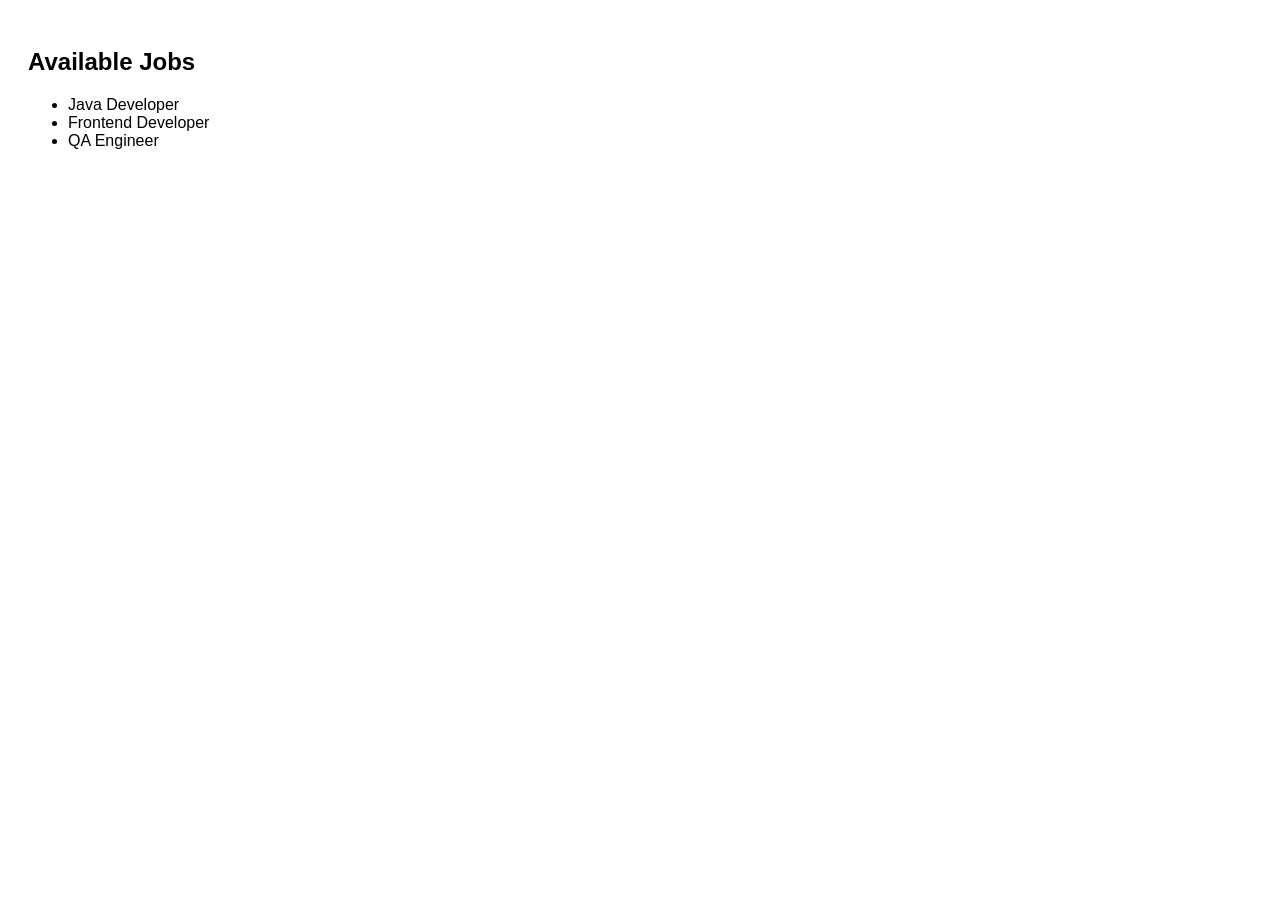
==== jobs.html @ 46e8de60 "Initial Project Setup" ====
<!doctype html>
<html>
  <head>
    <title>Jobs</title>
    <link rel="stylesheet" href="css/style.css" />
  </head>
  <body>
    <h2>Available Jobs</h2>

    <ul>
      <li>Java Developer</li>
      <li>Frontend Developer</li>
      <li>QA Engineer</li>
    </ul>
  </body>
</html>
---- css/style.css ----
body {
    font-family: Arial;
    padding: 20px;
}

header {
    background: #1e90ff;
    color: white;
    padding: 10px;
}

nav a {
    margin-right: 15px;
    color: white;
    text-decoration: none;
}

form input {
    display: block;
    margin: 10px 0;
    padding: 8px;
}

button {
    padding: 8px 15px;
    background: green;
    color: white;
    border: none;
}
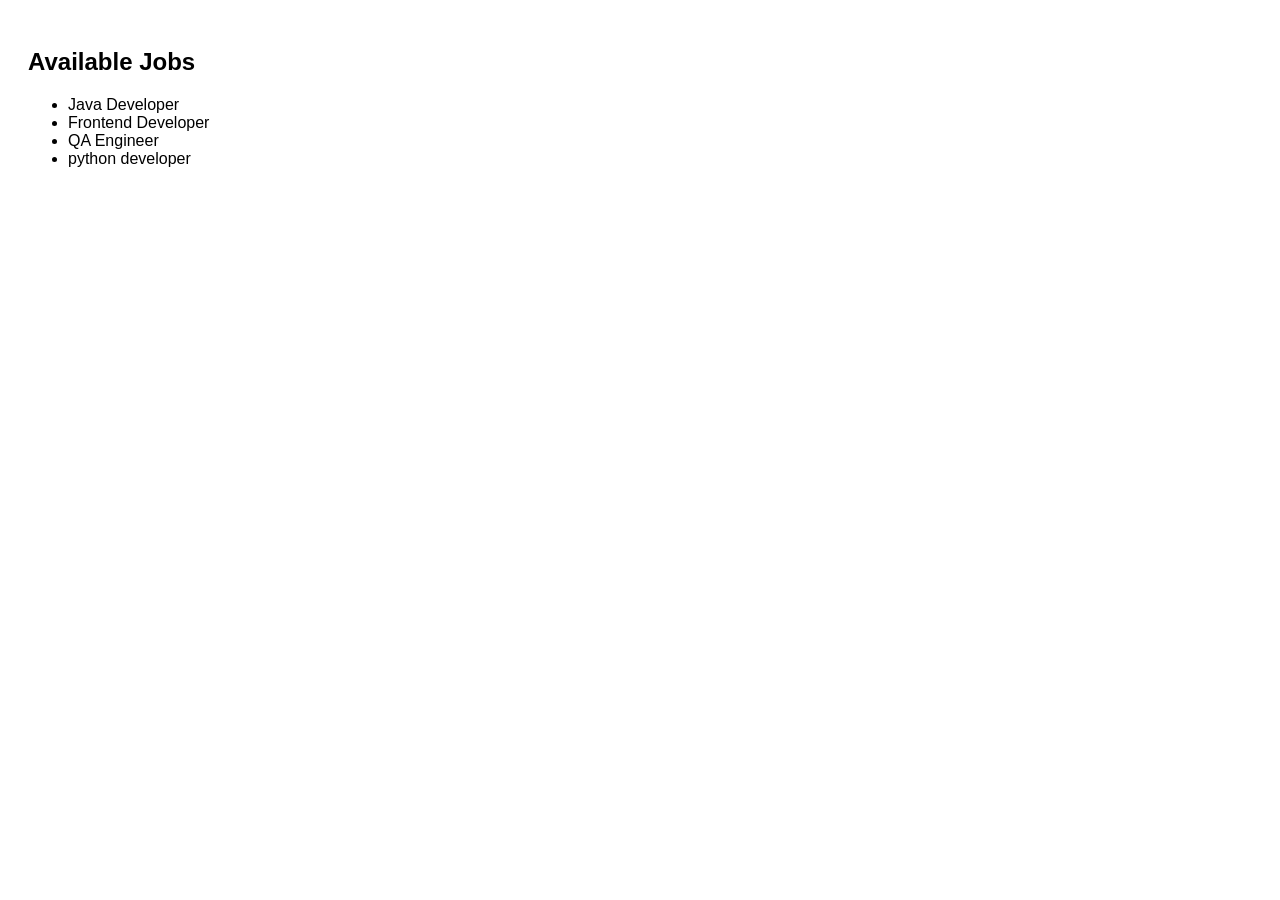
==== commit d5191632: "python developer is added" ====
--- a/jobs.html
+++ b/jobs.html
@@ -11,6 +11,7 @@
       <li>Java Developer</li>
       <li>Frontend Developer</li>
       <li>QA Engineer</li>
+      <li>python developer</li>
     </ul>
   </body>
 </html>
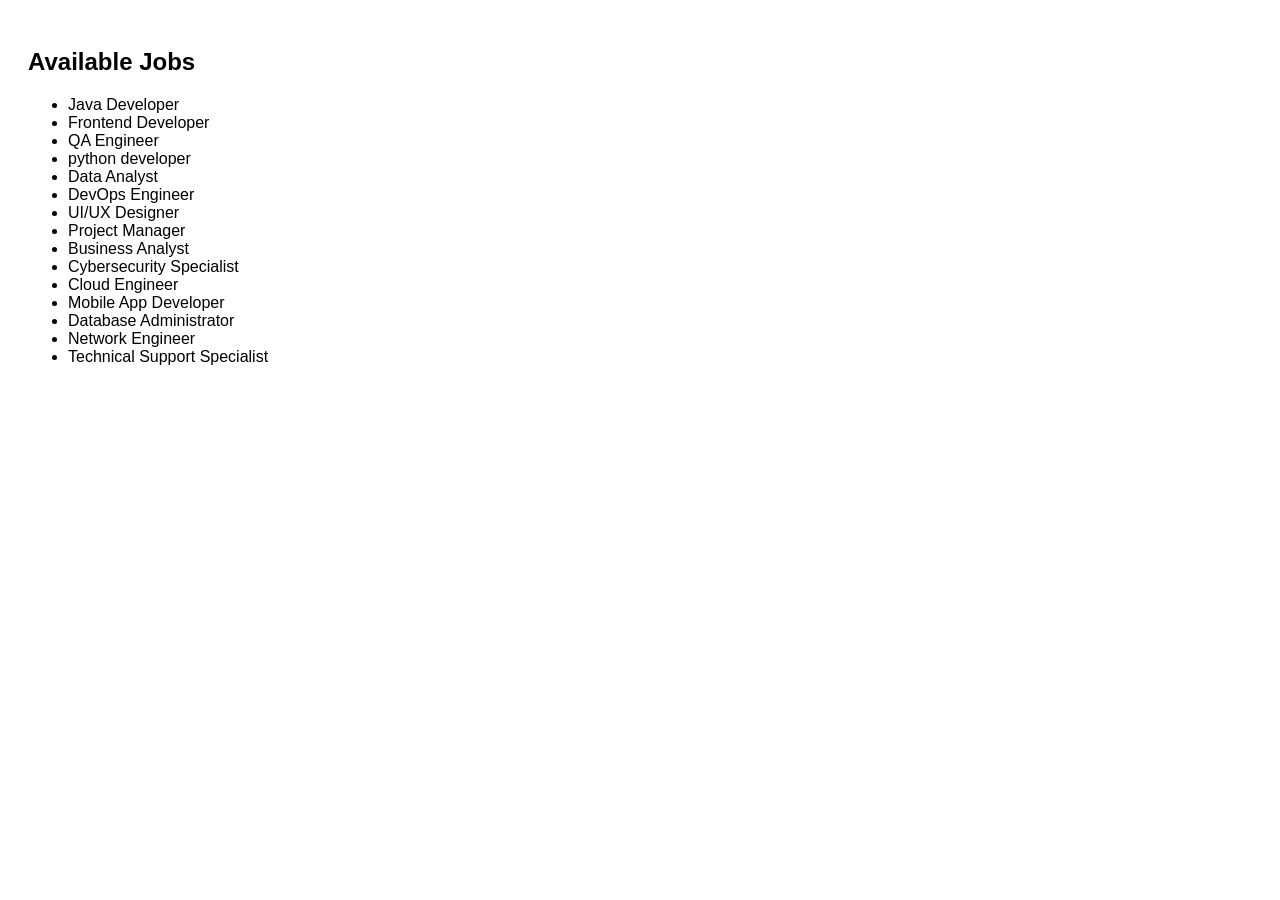
==== commit 546364fc: "modified job list" ====
--- a/jobs.html
+++ b/jobs.html
@@ -12,6 +12,17 @@
       <li>Frontend Developer</li>
       <li>QA Engineer</li>
       <li>python developer</li>
+      <li>Data Analyst </li>
+      <li>DevOps Engineer</li>
+      <li>UI/UX Designer</li>
+      <li>Project Manager</li>
+      <li>Business Analyst</li>
+      <li>Cybersecurity Specialist</li>
+      <li>Cloud Engineer</li>
+      <li>Mobile App Developer</li>
+      <li>Database Administrator</li>
+      <li>Network Engineer</li>
+      <li>Technical Support Specialist</li>  
     </ul>
   </body>
 </html>
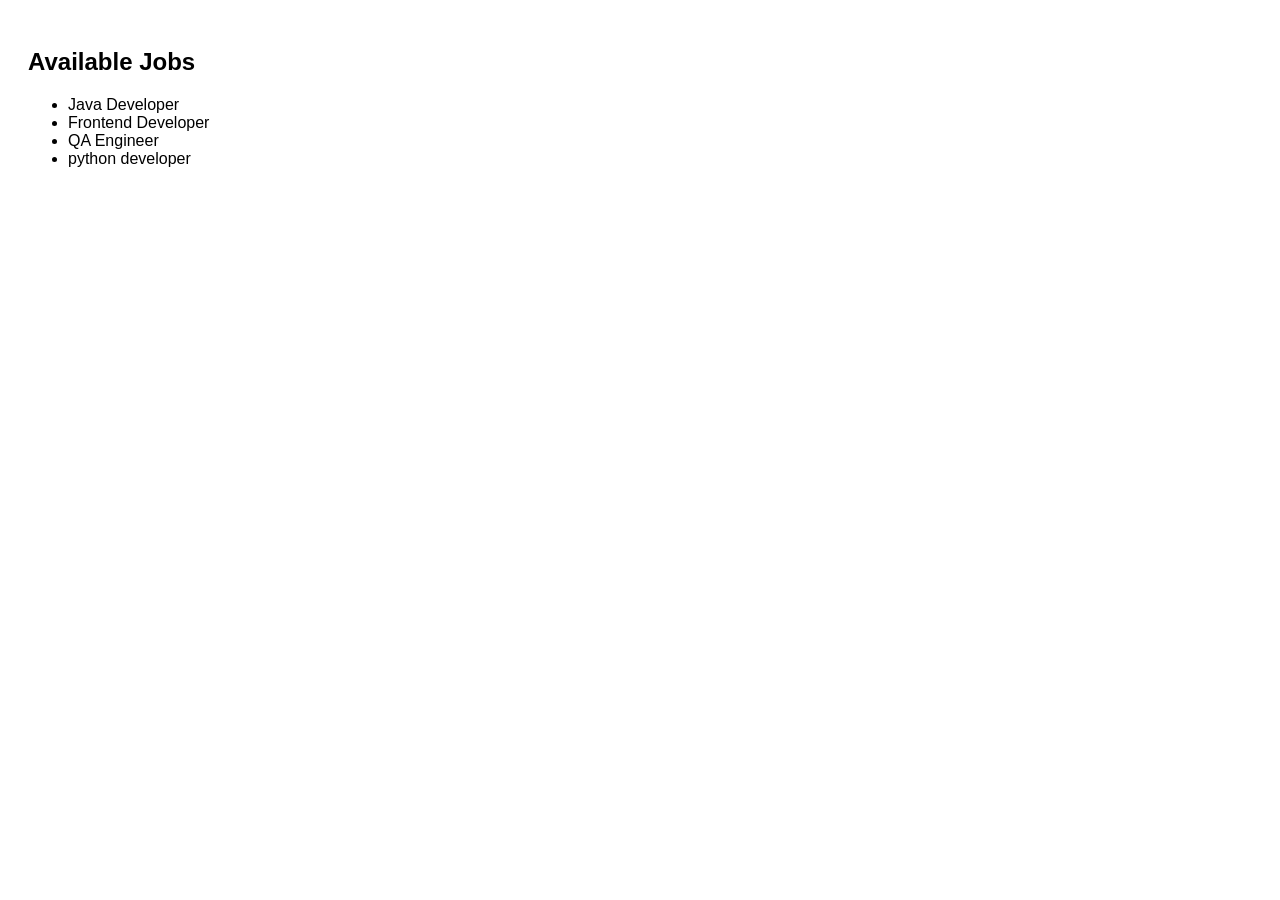
==== commit 0d274259: "Update jobs.html" ====
--- a/jobs.html
+++ b/jobs.html
@@ -12,17 +12,6 @@
       <li>Frontend Developer</li>
       <li>QA Engineer</li>
       <li>python developer</li>
-      <li>Data Analyst </li>
-      <li>DevOps Engineer</li>
-      <li>UI/UX Designer</li>
-      <li>Project Manager</li>
-      <li>Business Analyst</li>
-      <li>Cybersecurity Specialist</li>
-      <li>Cloud Engineer</li>
-      <li>Mobile App Developer</li>
-      <li>Database Administrator</li>
-      <li>Network Engineer</li>
-      <li>Technical Support Specialist</li>  
     </ul>
   </body>
 </html>
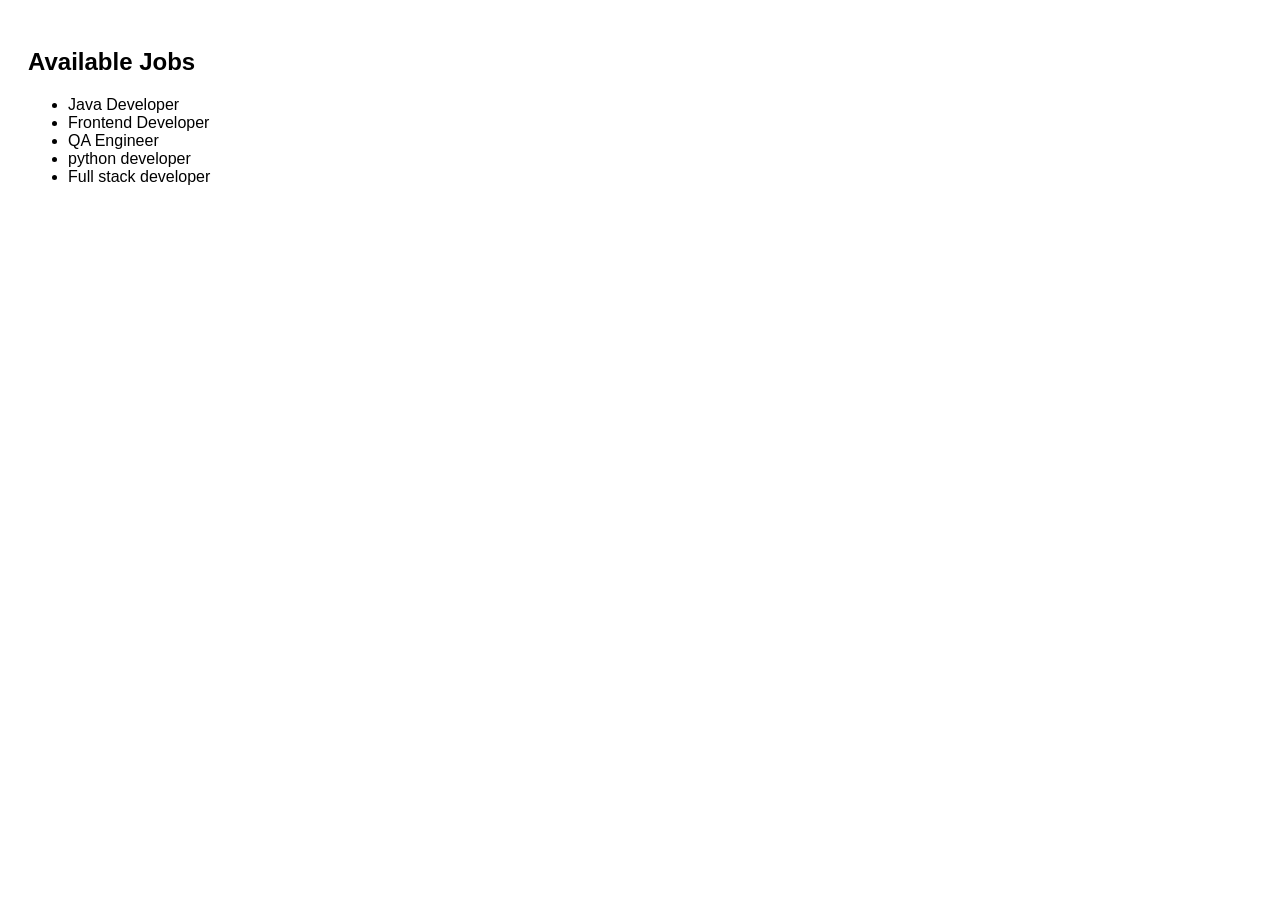
==== commit 58efb2e9: "Update jobs.html" ====
--- a/jobs.html
+++ b/jobs.html
@@ -12,6 +12,7 @@
       <li>Frontend Developer</li>
       <li>QA Engineer</li>
       <li>python developer</li>
+      <li>Full stack developer</li>
     </ul>
   </body>
 </html>
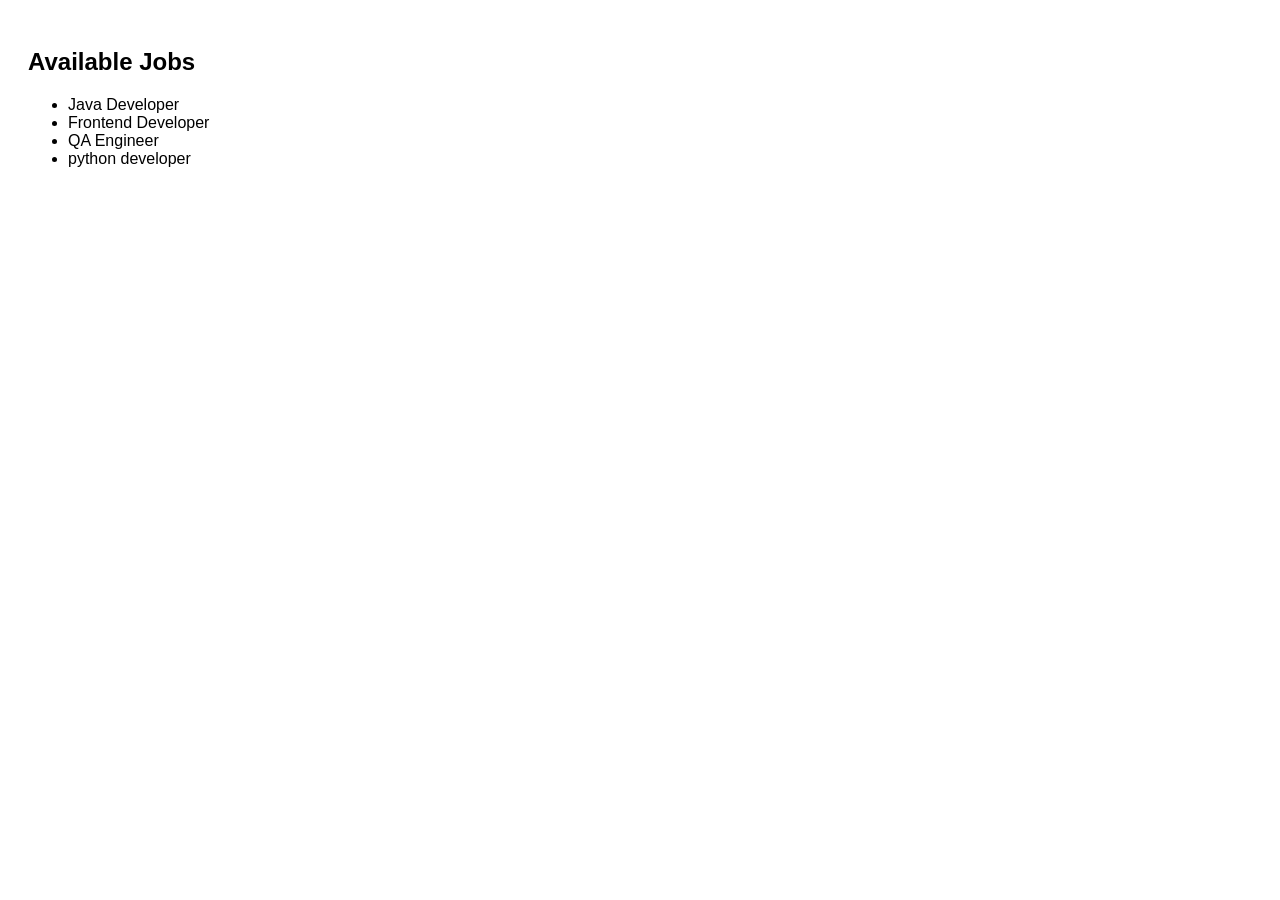
==== commit 4a51386c: "Update jobs.html" ====
--- a/jobs.html
+++ b/jobs.html
@@ -12,7 +12,6 @@
       <li>Frontend Developer</li>
       <li>QA Engineer</li>
       <li>python developer</li>
-      <li>Full stack developer</li>
     </ul>
   </body>
 </html>
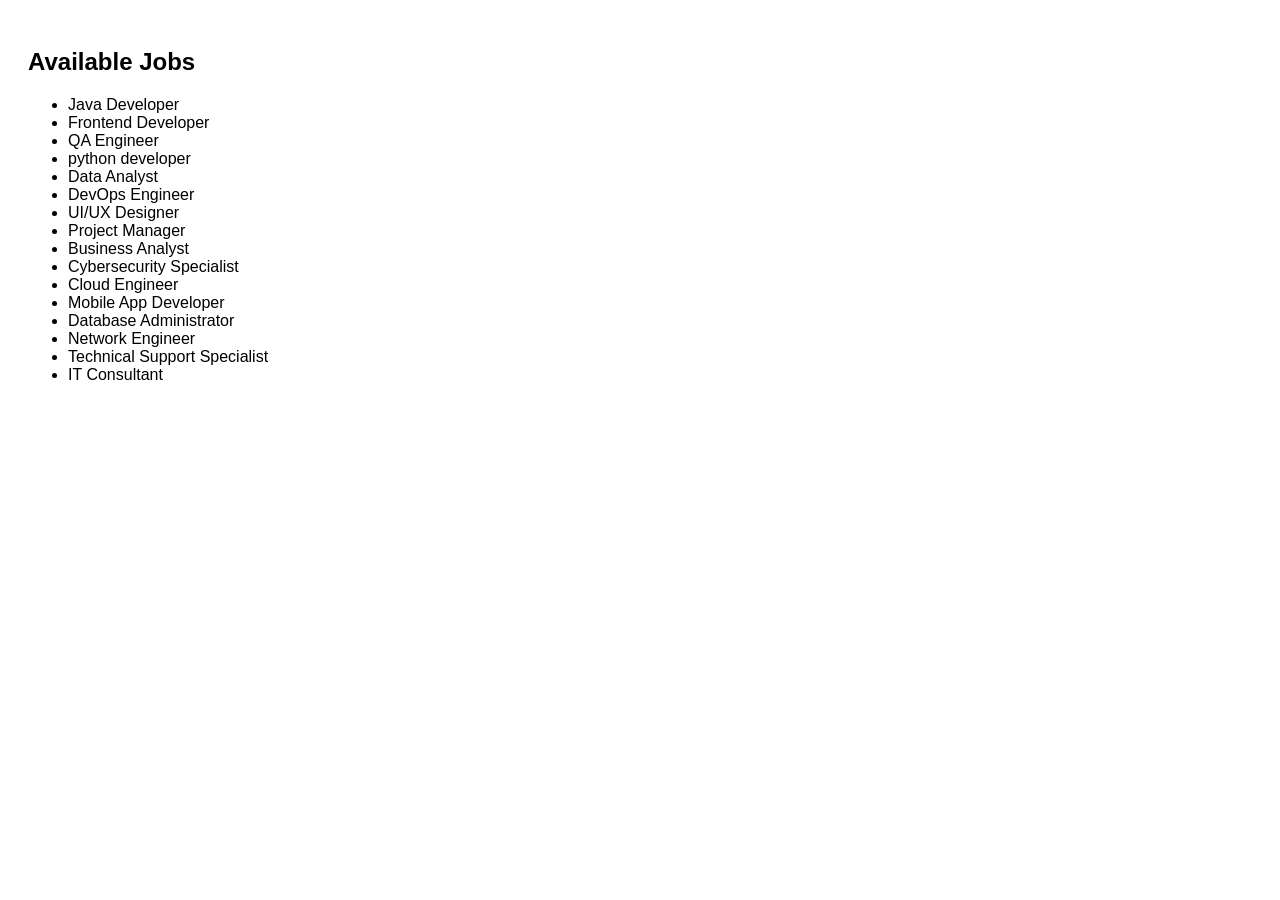
==== commit 26a69679: "Updated the avilable list of jobs." ====
--- a/jobs.html
+++ b/jobs.html
@@ -12,6 +12,18 @@
       <li>Frontend Developer</li>
       <li>QA Engineer</li>
       <li>python developer</li>
+      <li>Data Analyst </li>
+      <li>DevOps Engineer</li>
+      <li>UI/UX Designer</li>
+      <li>Project Manager</li>
+      <li>Business Analyst</li>
+      <li>Cybersecurity Specialist</li>
+      <li>Cloud Engineer</li>
+      <li>Mobile App Developer</li>
+      <li>Database Administrator</li>
+      <li>Network Engineer</li>
+      <li>Technical Support Specialist</li>
+      <li>IT Consultant</li>  
     </ul>
   </body>
 </html>
